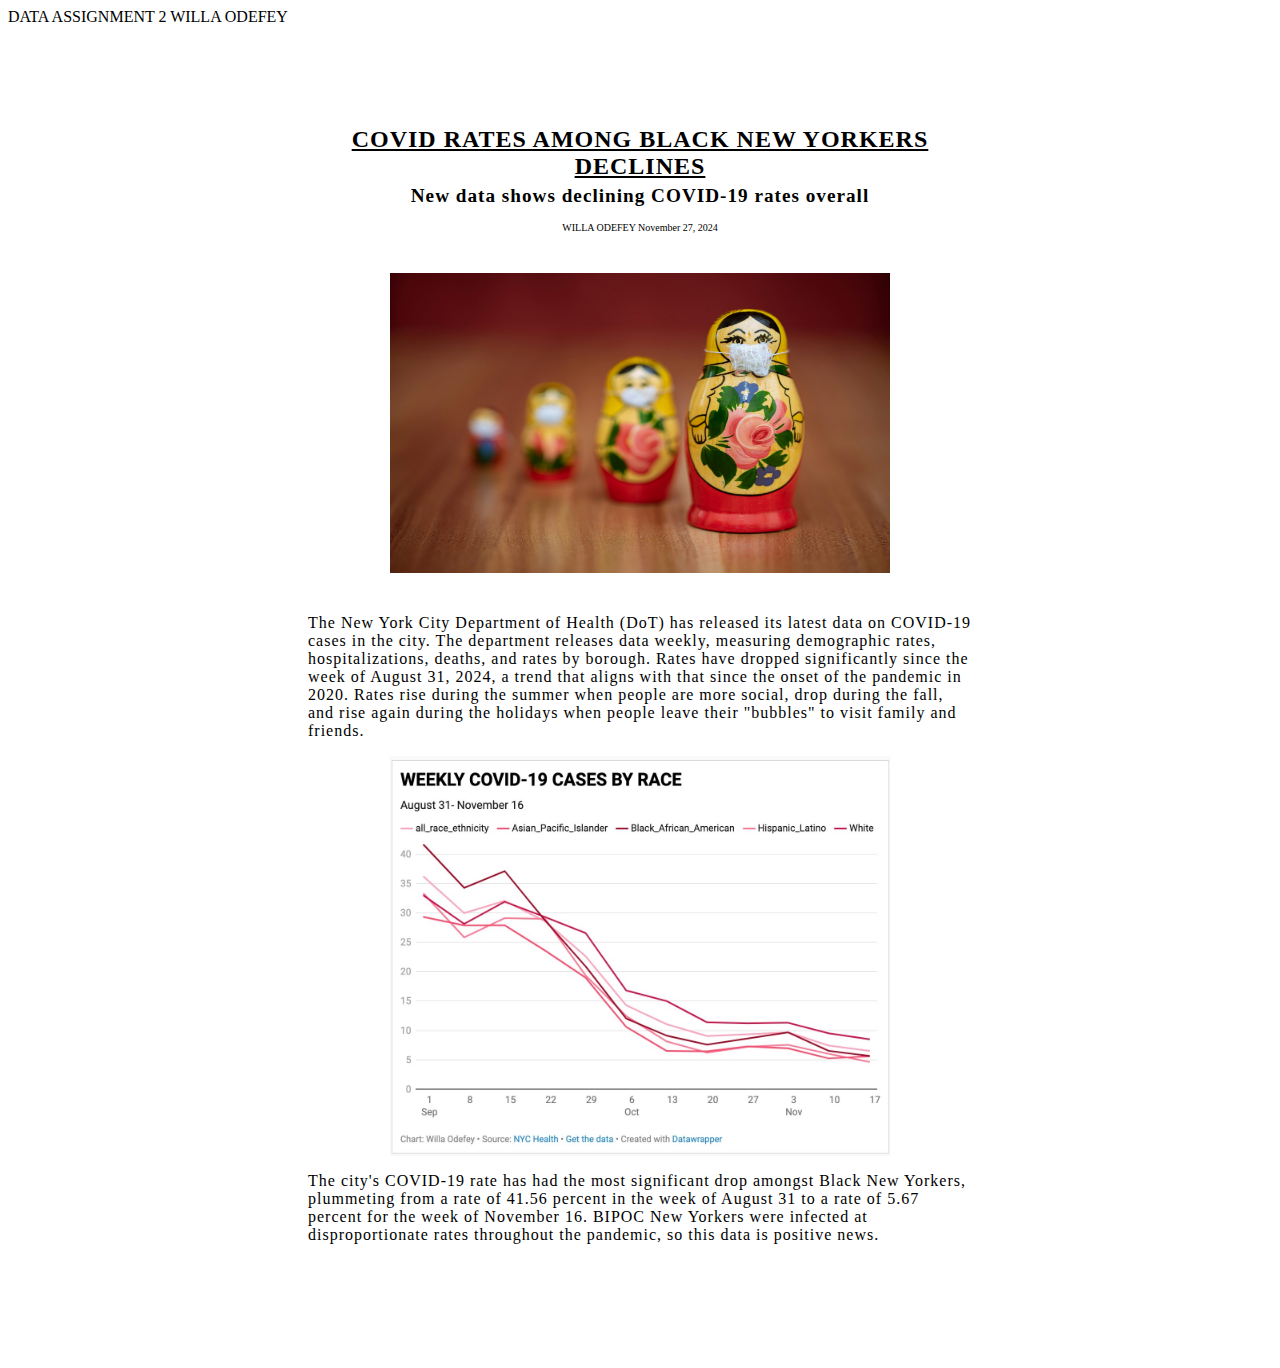
==== odefey.index.html @ 8fc2e1c5 "Add files via upload" ====
<!DOCTYPE html>
<html> </html>
<head> DATA ASSIGNMENT 2        WILLA ODEFEY </head>
<link rel="stylesheet" href="styles.css">

<h1> COVID RATES AMONG BLACK NEW YORKERS DECLINES</h1>
<h2>New data shows declining COVID-19 rates overall</h2>
<h3> WILLA ODEFEY    November 27, 2024</h3>

<img src="evgeni-tcherkasski-JrxP-ua6_cw-unsplash.jpg" alt="Russian dolls wearing surgical masks"
    width="500px"
    height="300px"
    class="cover_image" />

<div class="body"> 
<p> The New York City Department of Health (DoT) has released its 
    latest data on COVID-19 cases in the city. 
    The department releases data weekly, measuring demographic rates, 
    hospitalizations, deaths, and rates by borough. 

    Rates have dropped significantly since the week of August 31, 2024,
    a trend that aligns with that since the onset of the pandemic in 2020.
    Rates rise during the summer when people are more social, drop during the fall,
    and rise again during the holidays when people leave their "bubbles" to visit
    family and friends. </p>
<img src="Image 11-21-24 at 3.54 PM.jpg" alt="Graph of covid rates"
    width="500px"
    height="400px"
    class="graph">
<p> The city's COVID-19 rate has had the most significant drop 
    amongst Black New Yorkers, plummeting from a rate of 41.56 percent 
    in the week of August 31 to a rate of 5.67 percent for the week of 
    November 16.

    BIPOC New Yorkers were infected at disproportionate rates throughout 
    the pandemic, so this data is positive news.  </p> 
</div>
---- styles.css ----
h1{
    font-size: x-large;
    text-align: center;
    letter-spacing: 1px;
    margin: 100px 300px 5px 300px;
    text-decoration-line:underline;
    text-decoration-color: black;
 }
 h2{
    font-size: larger;
    text-align: center;
    letter-spacing: 1px;
    margin: 5px 300px 15px 300px;
 }
h3{ 
    font-size: x-small;
    text-align: center;
    font-family: 'Times New Roman', Times, serif;
    font-weight: lighter;
    margin-top: 5px;
}
.body {
    text-align: left justify;
    font-size: medium;
    color:black;
    font-family: 'Times New Roman', Times, serif;
    font-style: normal;
    margin-left: 300px;
    margin-right: 300px;
    padding-top: 25px;
    padding-bottom: 100px;
    letter-spacing: 1px; }
.cover_image {
    display: block;
    padding-top: 30px;
    margin-left: auto;
    margin-right: auto;
    align-items: center;
}
.graph {display: block;
    margin-left: auto;
    margin-right: auto;
}
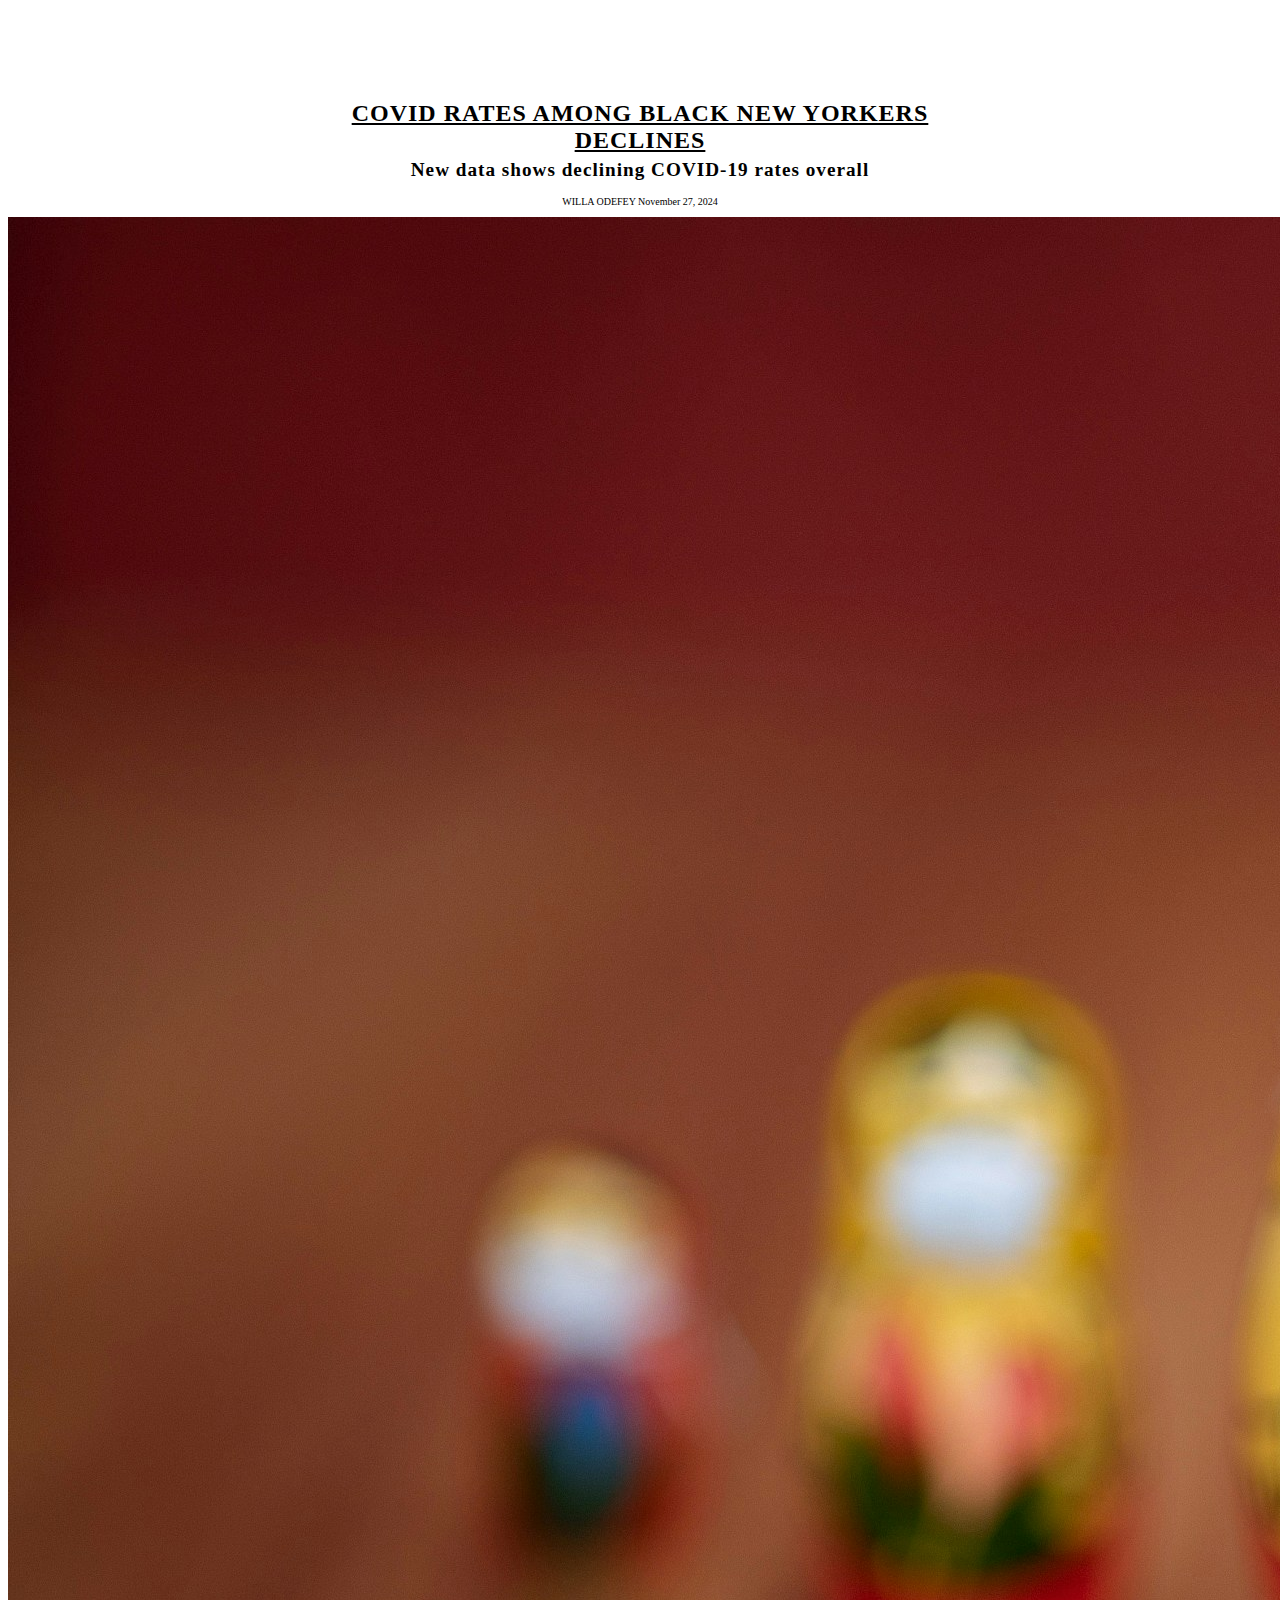
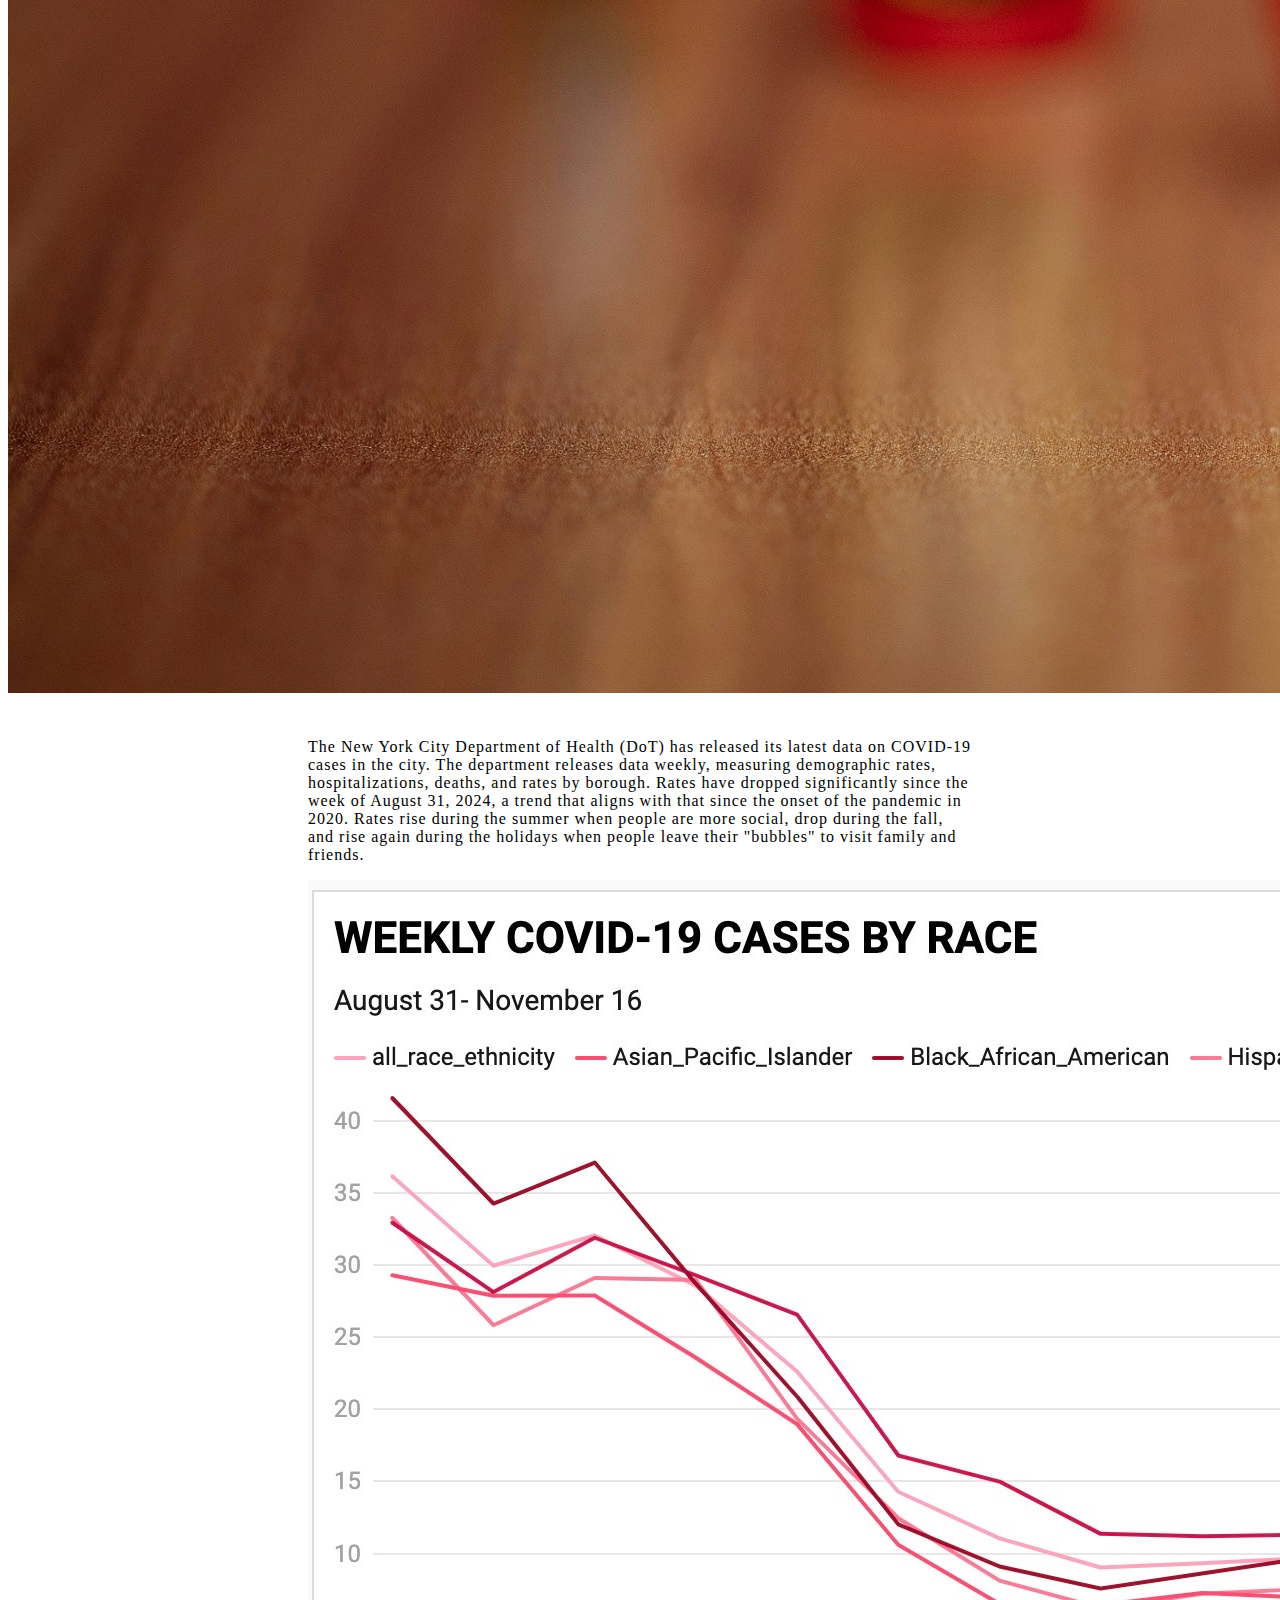
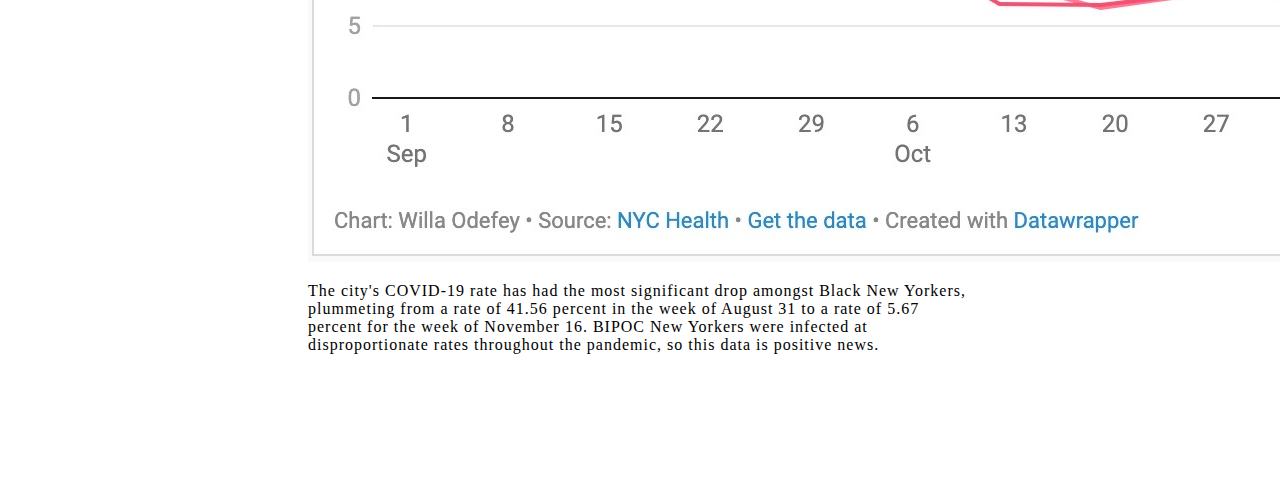
==== commit 8854f128: "Update odefey.index.html" ====
--- a/odefey.index.html
+++ b/odefey.index.html
@@ -1,19 +1,18 @@
 <!DOCTYPE html>
-<html> </html>
-<head> DATA ASSIGNMENT 2        WILLA ODEFEY </head>
-<link rel="stylesheet" href="styles.css">
-
-<h1> COVID RATES AMONG BLACK NEW YORKERS DECLINES</h1>
-<h2>New data shows declining COVID-19 rates overall</h2>
-<h3> WILLA ODEFEY    November 27, 2024</h3>
-
-<img src="evgeni-tcherkasski-JrxP-ua6_cw-unsplash.jpg" alt="Russian dolls wearing surgical masks"
-    width="500px"
-    height="300px"
-    class="cover_image" />
-
-<div class="body"> 
-<p> The New York City Department of Health (DoT) has released its 
+<html>
+    <head>
+        <link rel="stylesheet" href="styles.css">
+        <title> NYC COVID RATES-- ODEFEY</title>
+    </head>
+    <body>
+        <h1> COVID RATES AMONG BLACK NEW YORKERS DECLINES</h1>
+        <h2>New data shows declining COVID-19 rates overall</h2>
+        <h3> WILLA ODEFEY    November 27, 2024</h3>
+    <main>
+        <img src="evgeni-tcherkasski-JrxP-ua6_cw-unsplash.jpg" alt="Russian dolls wearing surgical masks">
+    </main>
+    <div class="body"> 
+    <p> The New York City Department of Health (DoT) has released its 
     latest data on COVID-19 cases in the city. 
     The department releases data weekly, measuring demographic rates, 
     hospitalizations, deaths, and rates by borough. 
@@ -23,18 +22,14 @@
     Rates rise during the summer when people are more social, drop during the fall,
     and rise again during the holidays when people leave their "bubbles" to visit
     family and friends. </p>
-<img src="Image 11-21-24 at 3.54 PM.jpg" alt="Graph of covid rates"
-    width="500px"
-    height="400px"
-    class="graph">
-<p> The city's COVID-19 rate has had the most significant drop 
+    <img src="Image 11-21-24 at 3.54 PM.jpg" alt="Graph of covid rates">
+    <p> The city's COVID-19 rate has had the most significant drop 
     amongst Black New Yorkers, plummeting from a rate of 41.56 percent 
     in the week of August 31 to a rate of 5.67 percent for the week of 
     November 16.
 
     BIPOC New Yorkers were infected at disproportionate rates throughout 
     the pandemic, so this data is positive news.  </p> 
-</div>
-
- 
-    
+    </div>
+    </body>
+</html>
